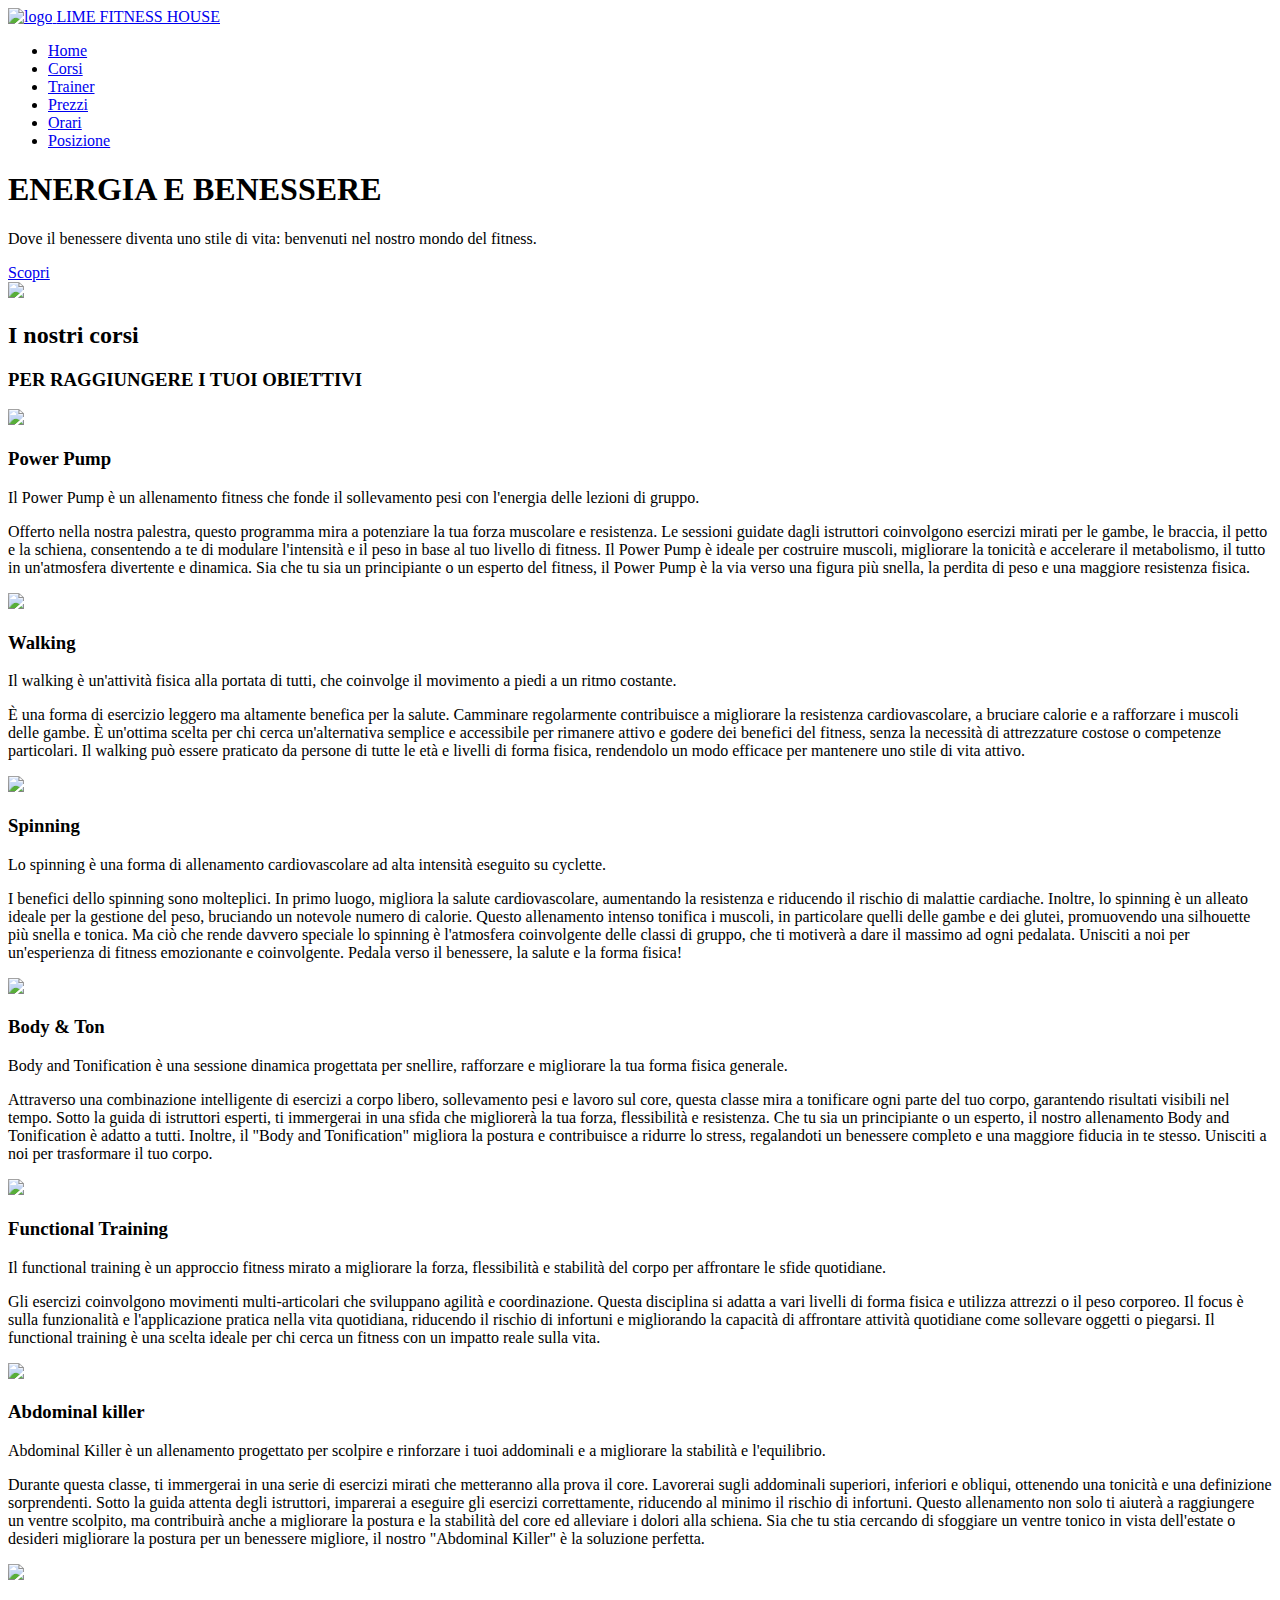
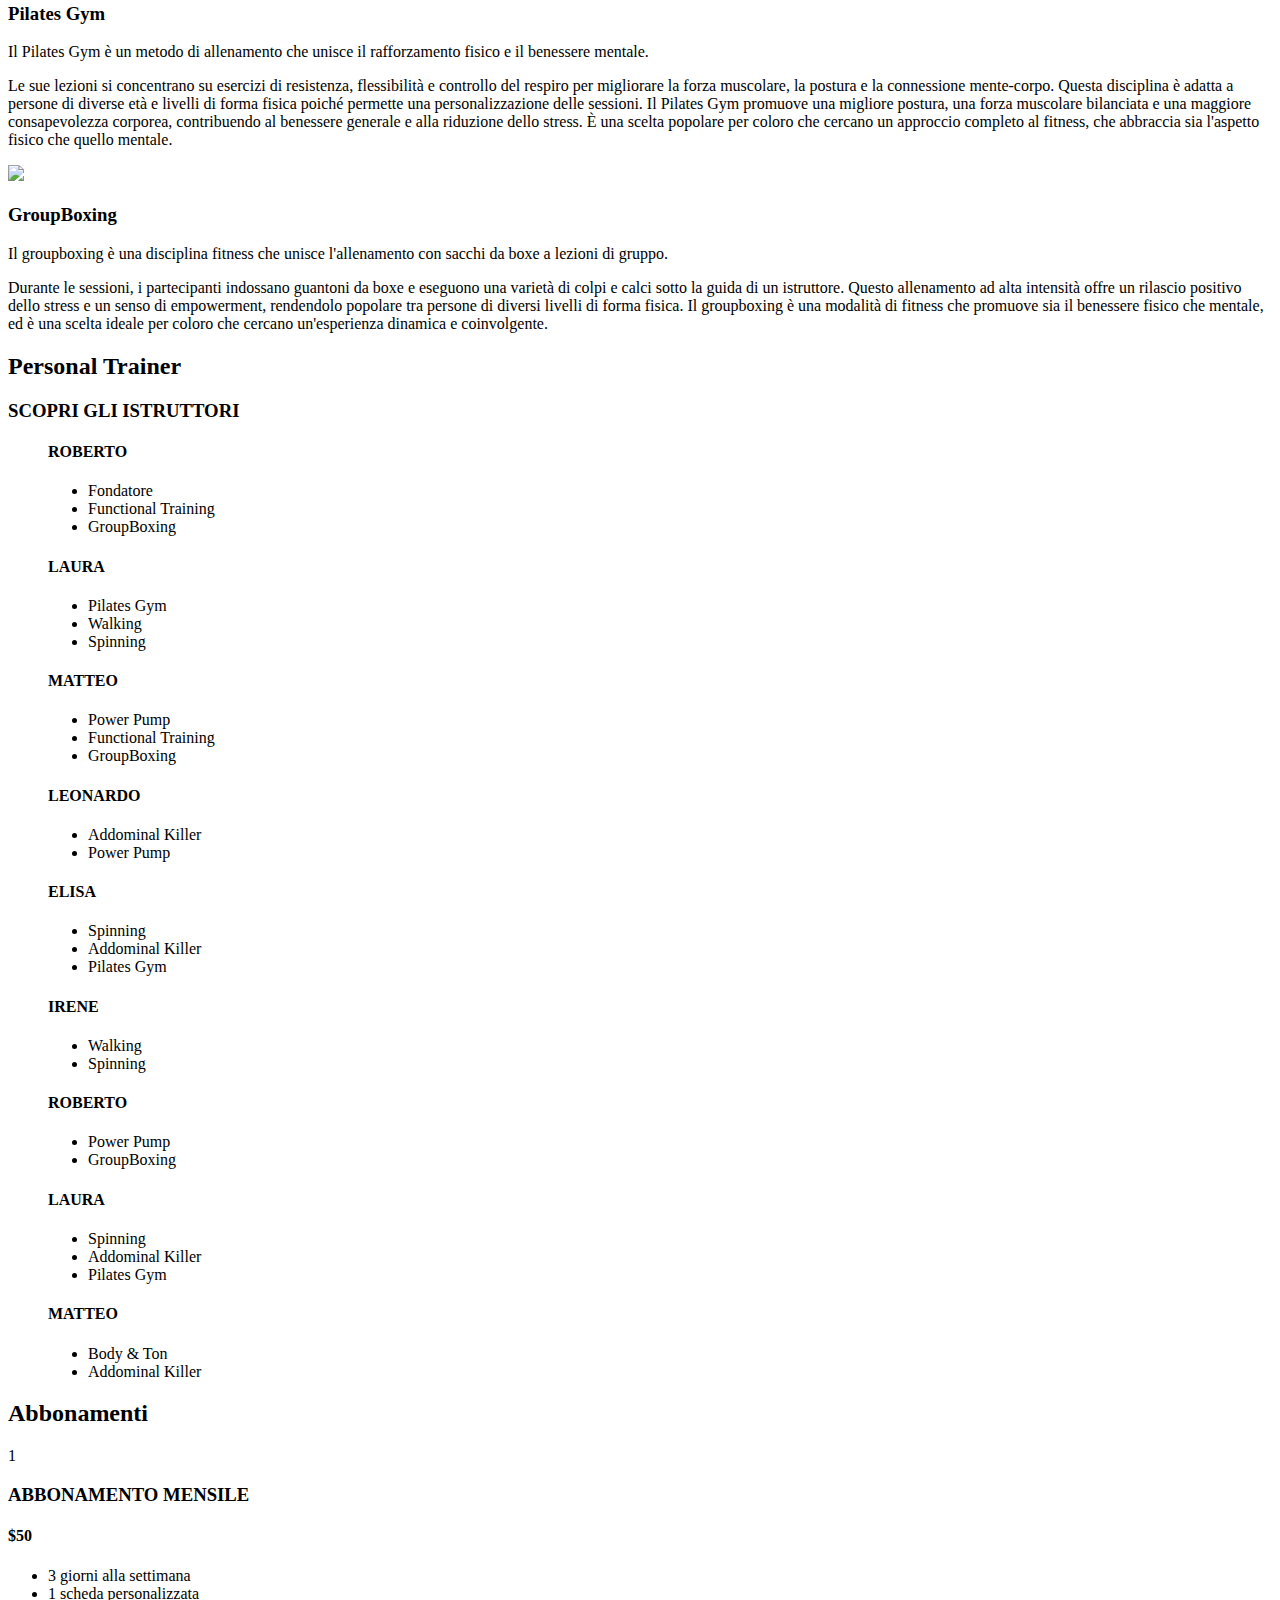
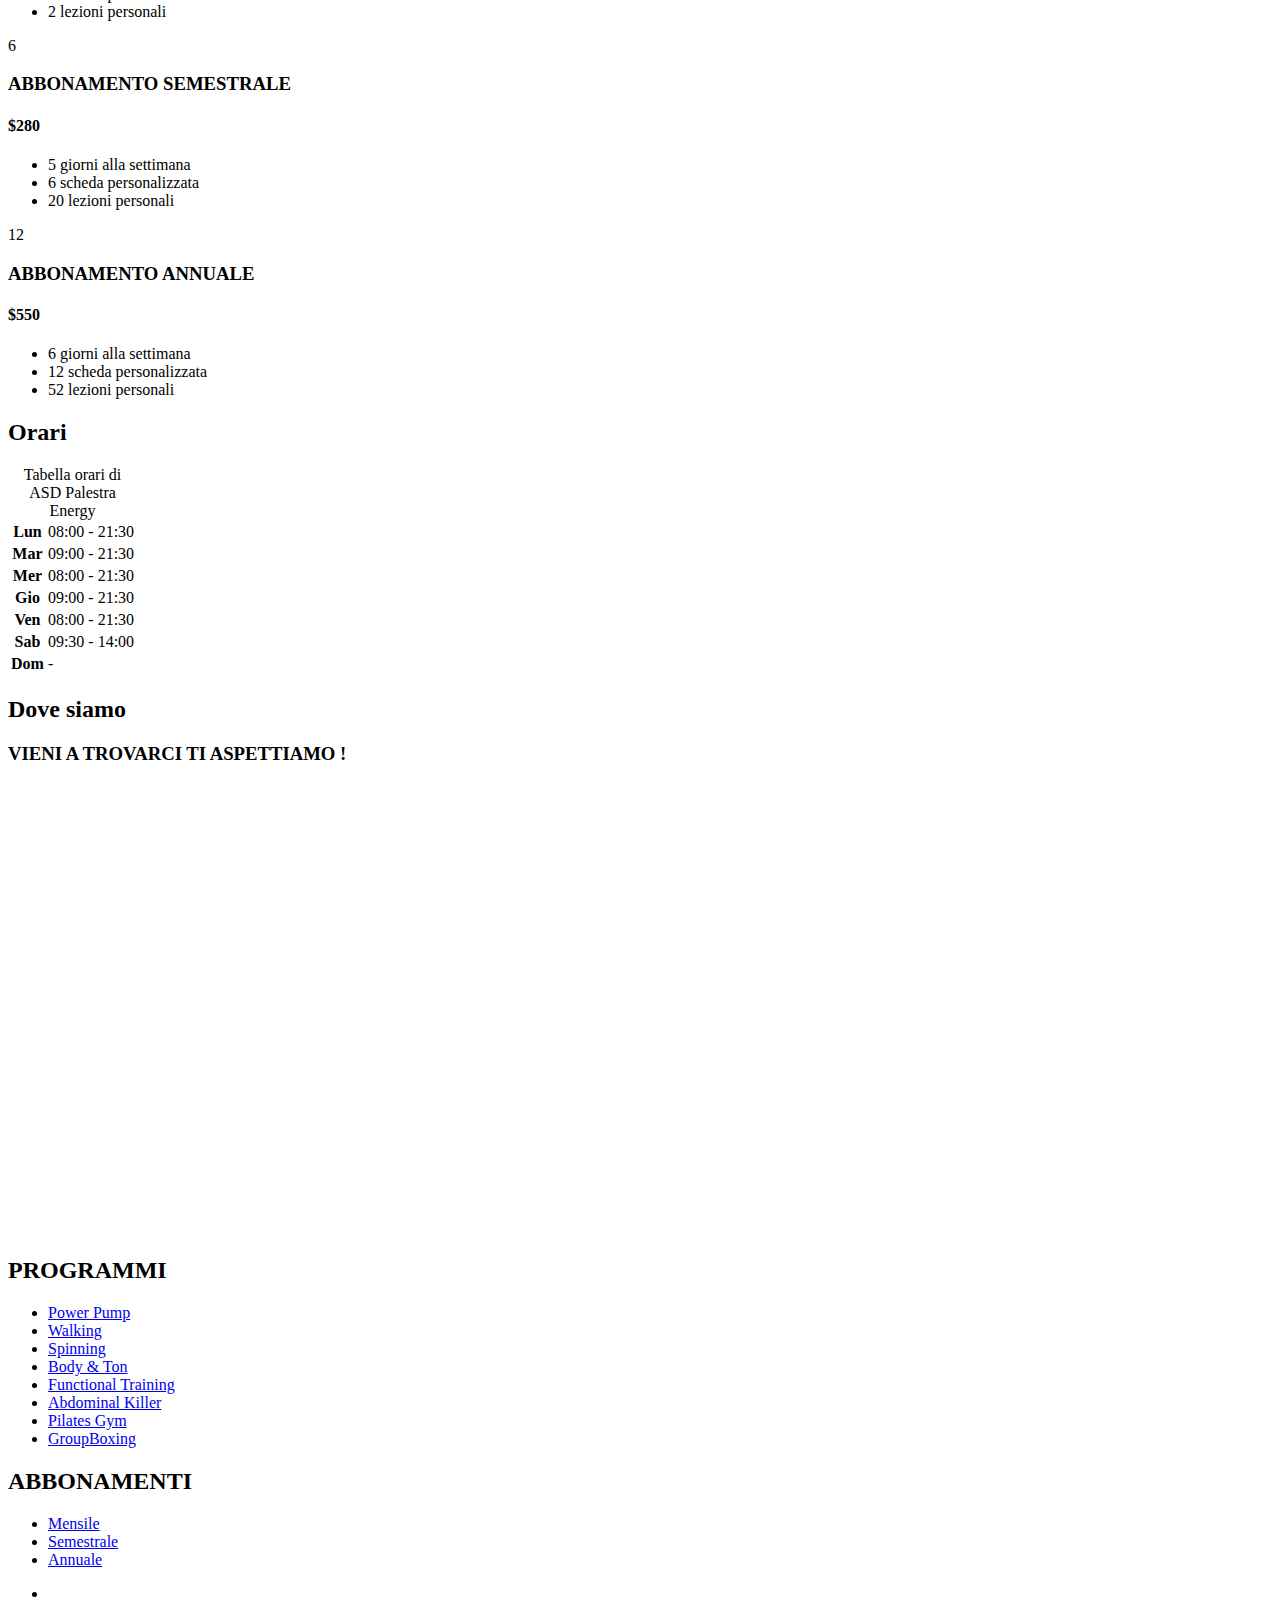
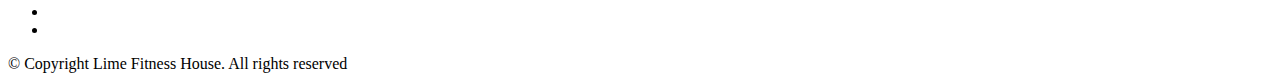
==== app/templates/index.html @ 92e7909a "Smartphone webpage finished" ====
<!DOCTYPE html>
<html lang="en">
<head>
  <meta charset="UTF-8">
  <meta name="keywords" content="Palestra Treviso, Lime Fitness House, Pesi, Cardio, Corsi">
  <meta name="description" content="Sito di Lime Fitness House, Palestre Ponte di Piave, Palestre Provincia Treviso, Allenamento, Corsi, Pesi, Cardio, Pilates, Groupboxing, Spinning, Pole Dance">
  <meta name="author" content="Iberu">
  <meta name="viewport" content="width=device-width, initial-scale=1.0">
  <link rel="shortcut icon" href="/static/img/icon.png">
  <link href="https://cdn.jsdelivr.net/npm/remixicon@3.5.0/fonts/remixicon.css" rel="stylesheet">
  <link rel="stylesheet" href="/static/css/style.css">
  <script defer src="/static/js/base.js"></script>
  <title>Lime Fitness House | Homepage</title>
</head>
<body>
  <header id="navigation">
    <nav class="container">
      <a href="#" class="nav__logo">
        <img src="/static/img/logo.png" alt="logo"> <span>LIME FITNESS HOUSE</span>
      </a>
      <div class="nav__menu">
        <ul class="nav__list">
          <li class="nav__item">
            <a href="#home">Home</a>
          </li>
          <li class="nav__item">
            <a href="#corsi">Corsi</a>
          </li>
          <li class="nav__item">
            <a href="#trainer">Trainer</a>
          </li>
          <li class="nav__item">
            <a href="#prezzi">Prezzi</a>
          </li>
          <li class="nav__item">
            <a href="#orari">Orari</a>
          </li>
          <li class="nav__item">
            <a href="#posizione">Posizione</a>
          </li>
        </ul>

        <div class="nav__close">
          <span class="ri-close-line"></span>
        </div>
      </div>
      
      <div class="nav__toggle">
        <span class="ri-menu-line"></span>
      </div>
    </nav>
  </header>

  <main>
    <section id="home" class="home container grid">
      <header class="section__header">
        <h1 class="home__title"><span class="secondary">ENERGIA E</span> <span>BENESSERE</span></h1>
      </header>

      <p class="home__description"><span>Dove il benessere diventa uno stile di vita:</span> <span>benvenuti nel nostro mondo del fitness.</span></p>
      <a href="#corsi" class="button button__flex">Scopri <span class="ri-arrow-right-line"></span></a>

      <div class="triangle"></div>
      <img src="/static/img/background.png" class="home__image">
    </section>

    <section id="corsi" class="program container">
      <header class="section__header">
        <h2 class="section__subtitle">I nostri corsi</h2>
        <h3 class="program__title"><span class="secondary">PER RAGGIUNGERE</span> <span>I TUOI OBIETTIVI</span></h3>
      </header>
      <div id="power-up" class="container grid">
        <div class="program__card">
          <div class="program__img">
            <img src="/static/img/program1.png">
          </div>
          <h3 class="program__title">Power Pump</h3>

          <p class="program__description">
            Il Power Pump è un allenamento fitness che fonde il sollevamento pesi con l'energia delle lezioni di gruppo.
          </p>
          <p class="program__description desktop">
            Offerto nella nostra palestra, questo programma mira a potenziare la tua forza muscolare e resistenza. Le sessioni guidate dagli istruttori coinvolgono esercizi mirati per le gambe, le braccia, il petto e la schiena, consentendo a te di modulare l'intensità e il peso in base al tuo livello di fitness. Il Power Pump è ideale per costruire muscoli, migliorare la tonicità e accelerare il metabolismo, il tutto in un'atmosfera divertente e dinamica. Sia che tu sia un principiante o un esperto del fitness, il Power Pump è la via verso una figura più snella, la perdita di peso e una maggiore resistenza fisica.
          </p>
        </div>

        <div id="walking" class="program__card">
          <div class="program__img">
            <img src="/static/img/program2.png">
          </div>
          <h3 class="program__title">Walking</h3>

          <p class="program__description">
            Il walking è un'attività fisica alla portata di tutti, che coinvolge il movimento a piedi a un ritmo costante.
          </p>
          <p class="program__description desktop">
            È una forma di esercizio leggero ma altamente benefica per la salute. Camminare regolarmente contribuisce a migliorare la resistenza cardiovascolare, a bruciare calorie e a rafforzare i muscoli delle gambe. È un'ottima scelta per chi cerca un'alternativa semplice e accessibile per rimanere attivo e godere dei benefici del fitness, senza la necessità di attrezzature costose o competenze particolari. Il walking può essere praticato da persone di tutte le età e livelli di forma fisica, rendendolo un modo efficace per mantenere uno stile di vita attivo.
          </p>
        </div>

        <div id="spinning" class="program__card">
          <div class="program__img">
            <img src="/static/img/program8.png">
          </div>
          <h3 class="program__title">Spinning</h3>

          <p class="program__description">
            Lo spinning è una forma di allenamento cardiovascolare ad alta intensità eseguito su cyclette.
          </p>
          <p class="program__description desktop">
            I benefici dello spinning sono molteplici. In primo luogo, migliora la salute cardiovascolare, aumentando la resistenza e riducendo il rischio di malattie cardiache. Inoltre, lo spinning è un alleato ideale per la gestione del peso, bruciando un notevole numero di calorie. Questo allenamento intenso tonifica i muscoli, in particolare quelli delle gambe e dei glutei, promuovendo una silhouette più snella e tonica. Ma ciò che rende davvero speciale lo spinning è l'atmosfera coinvolgente delle classi di gruppo, che ti motiverà a dare il massimo ad ogni pedalata. Unisciti a noi per un'esperienza di fitness emozionante e coinvolgente. Pedala verso il benessere, la salute e la forma fisica!
          </p>
        </div>

        <div id="body-ton" class="program__card">
          <div class="program__img">
            <img src="/static/img/program7.png">
          </div>
          <h3 class="program__title">Body & Ton</h3>

          <p class="program__description">
            Body and Tonification è una sessione dinamica progettata per snellire, rafforzare e migliorare la tua forma fisica generale.
          </p>
          <p class="program__description desktop">
            Attraverso una combinazione intelligente di esercizi a corpo libero, sollevamento pesi e lavoro sul core, questa classe mira a tonificare ogni parte del tuo corpo, garantendo risultati visibili nel tempo. Sotto la guida di istruttori esperti, ti immergerai in una sfida che migliorerà la tua forza, flessibilità e resistenza. Che tu sia un principiante o un esperto, il nostro allenamento Body and Tonification è adatto a tutti. Inoltre, il "Body and Tonification" migliora la postura e contribuisce a ridurre lo stress, regalandoti un benessere completo e una maggiore fiducia in te stesso. Unisciti a noi per trasformare il tuo corpo.
          </p>
        </div>

        <div id="functional-training" class="program__card">
          <div class="program__img">
            <img src="/static/img/program4.png">
          </div>
          <h3 class="program__title">Functional Training</h3>

          <p class="program__description">
            Il functional training è un approccio fitness mirato a migliorare la forza, flessibilità e stabilità del corpo per affrontare le sfide quotidiane.
          </p>
          <p class="program__description desktop">
            Gli esercizi coinvolgono movimenti multi-articolari che sviluppano agilità e coordinazione. Questa disciplina si adatta a vari livelli di forma fisica e utilizza attrezzi o il peso corporeo. Il focus è sulla funzionalità e l'applicazione pratica nella vita quotidiana, riducendo il rischio di infortuni e migliorando la capacità di affrontare attività quotidiane come sollevare oggetti o piegarsi. Il functional training è una scelta ideale per chi cerca un fitness con un impatto reale sulla vita.
          </p>
        </div>

        <div id="abdominal-killer" class="program__card">
          <div class="program__img">
            <img src="/static/img/program6.png">
          </div>
          <h3 class="program__title">Abdominal killer</h3>

          <p class="program__description">
            Abdominal Killer è un allenamento progettato per scolpire e rinforzare i tuoi addominali e a migliorare la stabilità e l'equilibrio.
          </p>
          <p class="program__description desktop">
            Durante questa classe, ti immergerai in una serie di esercizi mirati che metteranno alla prova il core. Lavorerai sugli addominali superiori, inferiori e obliqui, ottenendo una tonicità e una definizione sorprendenti. Sotto la guida attenta degli istruttori, imparerai a eseguire gli esercizi correttamente, riducendo al minimo il rischio di infortuni. Questo allenamento non solo ti aiuterà a raggiungere un ventre scolpito, ma contribuirà anche a migliorare la postura e la stabilità del core ed alleviare i dolori alla schiena. Sia che tu stia cercando di sfoggiare un ventre tonico in vista dell'estate o desideri migliorare la postura per un benessere migliore, il nostro "Abdominal Killer" è la soluzione perfetta.
          </p>
        </div>

        <div id="pilates-gym" class="program__card">
          <div class="program__img">
            <img src="/static/img/program3.png">
          </div>
          <h3 class="program__title">Pilates Gym</h3>

          <p class="program__description">
            Il Pilates Gym è un metodo di allenamento che unisce il rafforzamento fisico e il benessere mentale.
          </p>
          <p class="program__description desktop">
            Le sue lezioni si concentrano su esercizi di resistenza, flessibilità e controllo del respiro per migliorare la forza muscolare, la postura e la connessione mente-corpo. Questa disciplina è adatta a persone di diverse età e livelli di forma fisica poiché permette una personalizzazione delle sessioni. Il Pilates Gym promuove una migliore postura, una forza muscolare bilanciata e una maggiore consapevolezza corporea, contribuendo al benessere generale e alla riduzione dello stress. È una scelta popolare per coloro che cercano un approccio completo al fitness, che abbraccia sia l'aspetto fisico che quello mentale.
          </p>
        </div>

        <div id="groupboxing" class="program__card">
          <div class="program__img">
            <img src="/static/img/program5.png">
          </div>
          <h3 class="program__title">GroupBoxing</h3>

          <p class="program__description">
            Il groupboxing è una disciplina fitness che unisce l'allenamento con sacchi da boxe a lezioni di gruppo.
          </p>
          <p class="program__description desktop">
            Durante le sessioni, i partecipanti indossano guantoni da boxe e eseguono una varietà di colpi e calci sotto la guida di un istruttore. Questo allenamento ad alta intensità offre un rilascio positivo dello stress e un senso di empowerment, rendendolo popolare tra persone di diversi livelli di forma fisica. Il groupboxing è una modalità di fitness che promuove sia il benessere fisico che mentale, ed è una scelta ideale per coloro che cercano un'esperienza dinamica e coinvolgente.
          </p>
        </div>
      </div>
    </section>

    <section id="trainer" class="trainer container">
      <header class="section__header">
        <h2 class="section__subtitle">Personal Trainer</h2>
        <h3 class="maps__title"><span class="secondary">SCOPRI</span> <span>GLI ISTRUTTORI</span></h3>
      </header>

      <div class="trainer__card">
        <figure>
          <div id="roberto" class="trainer__img"></div>
          <figcaption>
            <h4>ROBERTO</h4>
            <ul class="trainer__description">
              <li>Fondatore</li>
              <li>Functional Training</li>
              <li>GroupBoxing</li>
            </ul>
          </figcaption>
        </figure>
      </div>

      <div class="trainer__card">
        <figure>
          <div id="laura" class="trainer__img"></div>
          <figcaption>
            <h4>LAURA</h4>
            <ul class="trainer__description">
              <li>Pilates Gym</li>
              <li>Walking</li>
              <li>Spinning</li>
            </ul>
          </figcaption>
        </figure>
      </div>

      <div class="trainer__card">
        <figure>
          <div id="matteo" class="trainer__img"></div>
          <figcaption>
            <h4>MATTEO</h4>
            <ul class="trainer__description">
              <li>Power Pump</li>
              <li>Functional Training</li>
              <li>GroupBoxing</li>
            </ul>
          </figcaption>
        </figure>
      </div>

      <div class="trainer__card">
        <figure>
          <div id="roberto" class="trainer__img"></div>
          <figcaption>
            <h4>LEONARDO</h4>
            <ul class="trainer__description">
              <li>Addominal Killer</li>
              <li>Power Pump</li>
            </ul>
          </figcaption>
        </figure>
      </div>

      <div class="trainer__card">
        <figure>
          <div id="elisa" class="trainer__img"></div>
          <figcaption>
            <h4>ELISA</h4>
            <ul class="trainer__description">
              <li>Spinning</li>
              <li>Addominal Killer</li>
              <li>Pilates Gym</li>
            </ul>
          </figcaption>
        </figure>
      </div>

      <div class="trainer__card">
        <figure>
          <div id="irene" class="trainer__img"></div>
          <figcaption>
            <h4>IRENE</h4>
            <ul class="trainer__description">
              <li>Walking</li>
              <li>Spinning</li>
            </ul>
          </figcaption>
        </figure>
      </div>

      <div class="trainer__card">
        <figure>
          <div id="roberto" class="trainer__img"></div>
          <figcaption>
            <h4>ROBERTO</h4>
            <ul class="trainer__description">
              <li>Power Pump</li>
              <li>GroupBoxing</li>
            </ul>
          </figcaption>
        </figure>
      </div>

      <div class="trainer__card">
        <figure>
          <div id="laura" class="trainer__img"></div>
          <figcaption>
            <h4>LAURA</h4>
            <ul class="trainer__description">
              <li>Spinning</li>
              <li>Addominal Killer</li>
              <li>Pilates Gym</li>
            </ul>
          </figcaption>
        </figure>
      </div>

      <div class="trainer__card">
        <figure>
          <div id="matteo" class="trainer__img"></div>
          <figcaption>
            <h4>MATTEO</h4>
            <ul class="trainer__description">
              <li>Body & Ton</li>
              <li>Addominal Killer</li>
            </ul>
          </figcaption>
        </figure>
      </div>
    </section>

    <section id="prezzi" class="pricing container grid">
      <header class="section__header">
        <h2 class="section__subtitle">Abbonamenti</h2>
      </header>

      <div id="mensile" class="pricing__card">
        <header class="pricing__header">
          <div class="pricing__img"><span>1</span></div>

          <h3 class="pricing__title">ABBONAMENTO MENSILE</h3>
          <h4 class="pricing__price">$50</h4>
        </header>

        <ul class="pricing__list">
          <li class="pricing__item">
            <span class="ri-checkbox-circle-line"></span> 3 giorni alla settimana
          </li>
          <li class="pricing__item">
            <span class="ri-checkbox-circle-line"></span> 1 scheda personalizzata
          </li>
          <li class="pricing__item">
            <span class="ri-checkbox-circle-line"></span> 2 lezioni personali
          </li>
        </ul>
      </div>

      <div id="semestrale" class="pricing__card">
        <header class="pricing__header">
          <div class="pricing__img"><span>6</span></div>

          <h3 class="pricing__title">ABBONAMENTO SEMESTRALE</h3>
          <h4 class="pricing__price">$280</h4>
        </header>

        <ul class="pricing__list">
          <li class="pricing__item">
            <span class="ri-checkbox-circle-line"></span> 5 giorni alla settimana
          </li>
          <li class="pricing__item">
            <span class="ri-checkbox-circle-line"></span> 6 scheda personalizzata
          </li>
          <li class="pricing__item">
            <span class="ri-checkbox-circle-line"></span> 20 lezioni personali
          </li>
        </ul>
      </div>

      <div id="annuale" class="pricing__card">
        <header class="pricing__header">
          <div class="pricing__img"><span>12</span></div>

          <h3 class="pricing__title">ABBONAMENTO ANNUALE</h3>
          <h4 class="pricing__price">$550</h4>
        </header>

        <ul class="pricing__list">
          <li class="pricing__item">
            <span class="ri-checkbox-circle-line"></span> 6 giorni alla settimana
          </li>
          <li class="pricing__item">
            <span class="ri-checkbox-circle-line"></span> 12 scheda personalizzata
          </li>
          <li class="pricing__item">
            <span class="ri-checkbox-circle-line"></span> 52 lezioni personali
          </li>
        </ul>
      </div>
    </section>

    <section id="orari" class="schedule container">
      <header class="section__header">
        <h2 class="section__subtitle">Orari</h2>
      </header>

      <table id="schedule">
        <caption class="visually-hidden">Tabella orari di ASD Palestra Energy</caption>
        <tr>
          <th>Lun</th>
          <td>08:00 - 21:30</td>
        </tr>
        <tr>
          <th>Mar</th>
          <td>09:00 - 21:30</td>
        </tr>
        <tr>
          <th>Mer</th>
          <td>08:00 - 21:30</td>
        </tr>
        <tr>
          <th>Gio</th>
          <td>09:00 - 21:30</td>
        </tr>
        <tr>
          <th>Ven</th>
          <td>08:00 - 21:30</td>
        </tr>
        <tr>
          <th>Sab</th>
          <td>09:30 - 14:00</td>
        </tr>
        <tr>
          <th>Dom</th>
          <td>-</td>
        </tr>
      </table>
    </section>

    <section id="posizione" class="maps container">
      <header class="section__header">
        <h2 class="section__subtitle">Dove siamo</h2>
        <h3 class="maps__title"><span class="secondary">VIENI A TROVARCI</span> <span>TI ASPETTIAMO !</span></h3>
      </header>
      <div class="itriangle"></div>
      <iframe src="https://www.google.com/maps/embed?pb=!1m14!1m8!1m3!1d11140.072384803772!2d12.4732599!3d45.7307319!3m2!1i1024!2i768!4f13.1!3m3!1m2!1s0x477944ccb2698865%3A0xd23ec782c859ec49!2sLime%20Fitness%20House!5e0!3m2!1sit!2sit!4v1697622162966!5m2!1sit!2sit" width="600" height="450" style="border:0;" allowfullscreen="" loading="lazy" referrerpolicy="no-referrer-when-downgrade"></iframe>
    </section>
  </main>

  <footer class="section">
    <div class="container grid">
      <a href="#" class="footer__logo">
      </a>
      <div class="footer__content">
        <div>
          <h2 class="footer__title">PROGRAMMI</h2>
          <ul class="footer__links">
            <li class="footer__link">
              <a href="#power-up">Power Pump</a>
            </li>
            <li class="footer__link">
              <a href="#walking">Walking</a>
            </li>
            <li class="footer__link">
              <a href="#spinning">Spinning</a>
            </li>
            <li class="footer__link">
              <a href="#body-ton">Body & Ton</a>
            </li>
            <li class="footer__link">
              <a href="#functional-training">Functional Training</a>
            </li>
            <li class="footer__link">
              <a href="#abdominal-killer">Abdominal Killer</a>
            </li>
            <li class="footer__link">
              <a href="#pilates-gym">Pilates Gym</a>
            </li>
            <li class="footer__link">
              <a href="#groupboxing">GroupBoxing</a>
            </li>
          </ul>
        </div>

        <div>
          <h2 class="footer__title">ABBONAMENTI</h2>
          <ul class="footer__links">
            <li class="footer__link">
              <a href="#mensile">Mensile</a>
            </li>
            <li class="footer__link">
              <a href="#semestrale">Semestrale</a>
            </li>
            <li class="footer__link">
              <a href="#annuale">Annuale</a>
            </li>
          </ul>
        </div>
      </div>

      <div class="container">
        <ul class="footer__social">
          <li><a href="https://www.instagram.com/lime_fitness_house/" class="footer__social-link"><span class="ri-instagram-line"></span></a></li>
          <li><a href="/_link/?link=https%3A%2F%2Fwww.facebook.com%2Fpalestra.lime.fitness.house&target=P9mMKY6oK1vNYMmFecT401EUzu2LFwWRbtBKM%2BAETnBJU6K2atWZdT2WUoH9AQPyBjoJMs%2F0SCChUOvkuJnsPQH47P0OmppeGiBi2dMd%2FoT5USojF1qdoMI%2B4bKMKNPNzhmclzIsDztbOcsUiObOwGyiGp0%3D&iv=XaqPpGzcbNorNXVO" class="footer__social-link"><span class="ri-facebook-line"></span></a></li>
          <li><a href="whatsapp://send?phone=393500020002&text=CIAO! Vorrei richiedere la prova gratuita. Sarei disponibile il giorno X all'ora Y" class="footer__social-link"><span class="ri-whatsapp-line"></span></a></li>
        </ul>
      </div>

      <span class="footer__copy" lang="en-US">
        © Copyright Lime Fitness House. All rights reserved
      </span>
    </div>
  </footer>
</body>
</html>
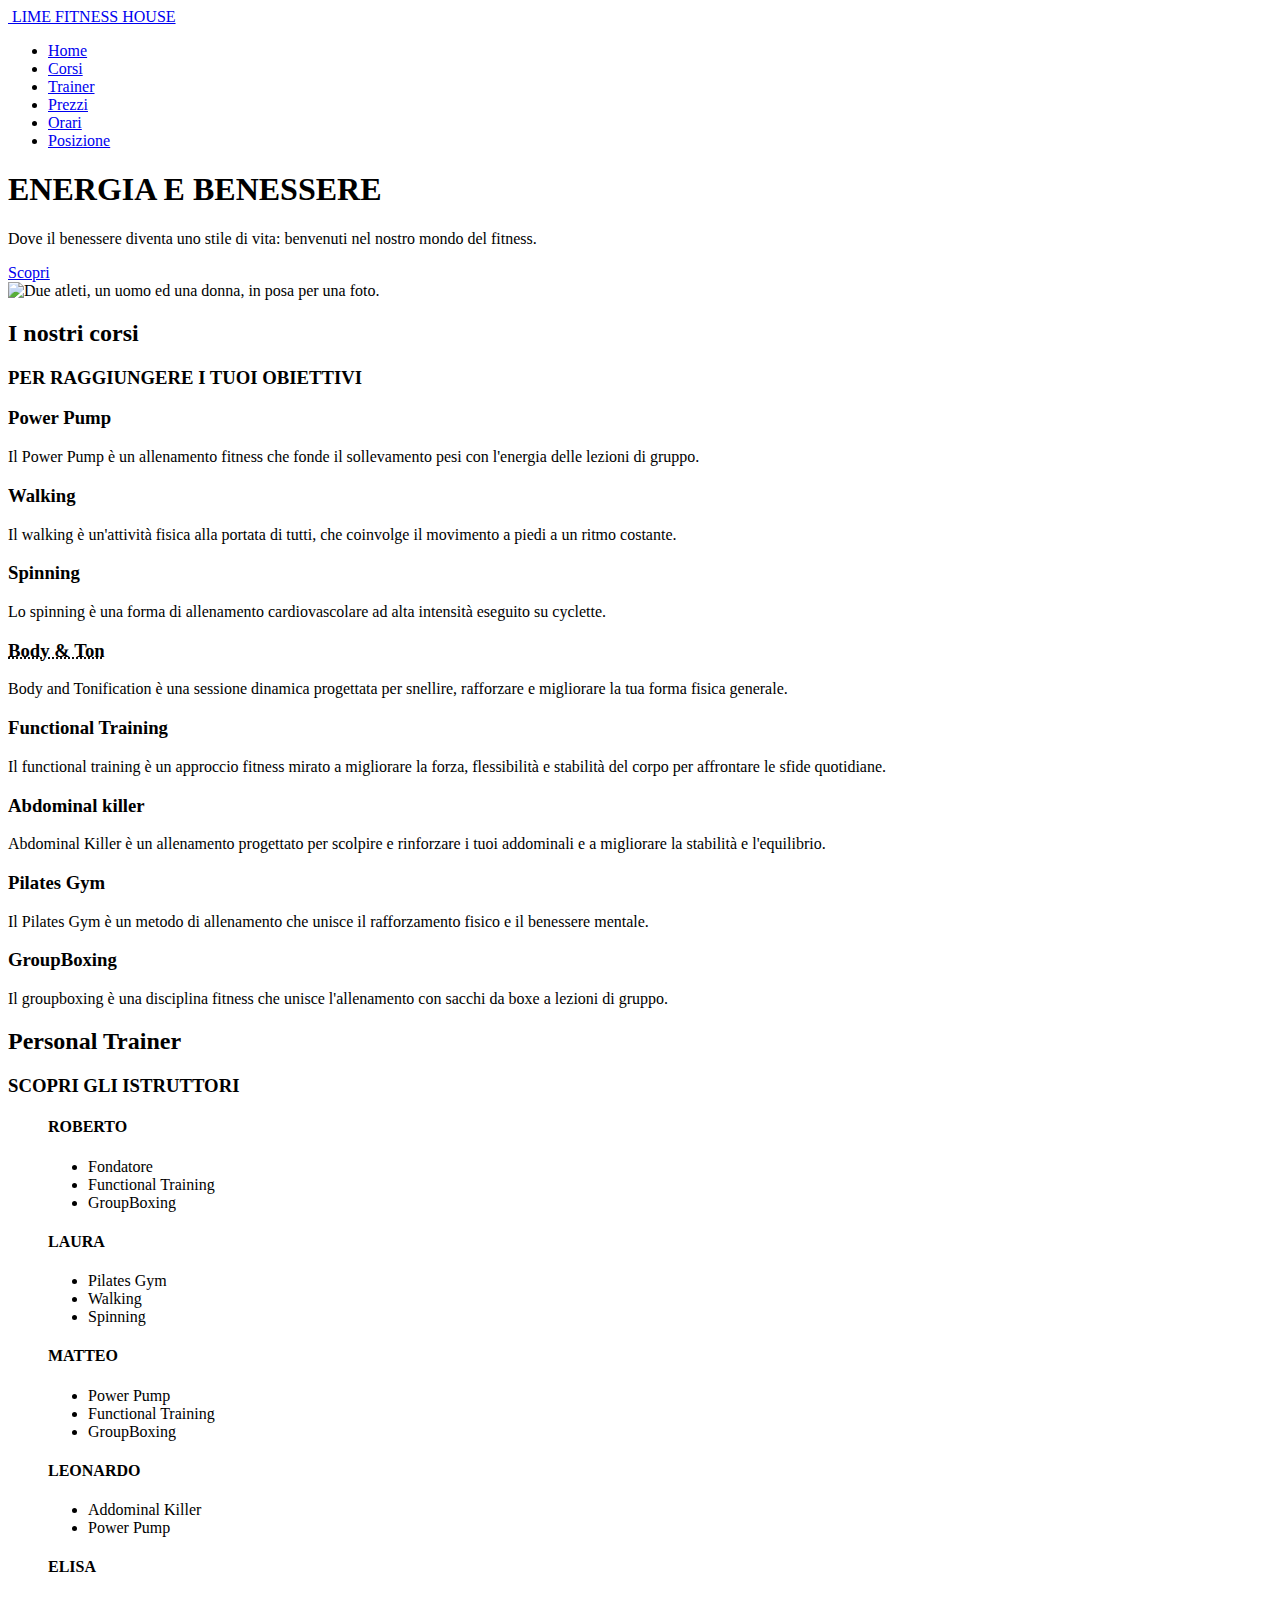
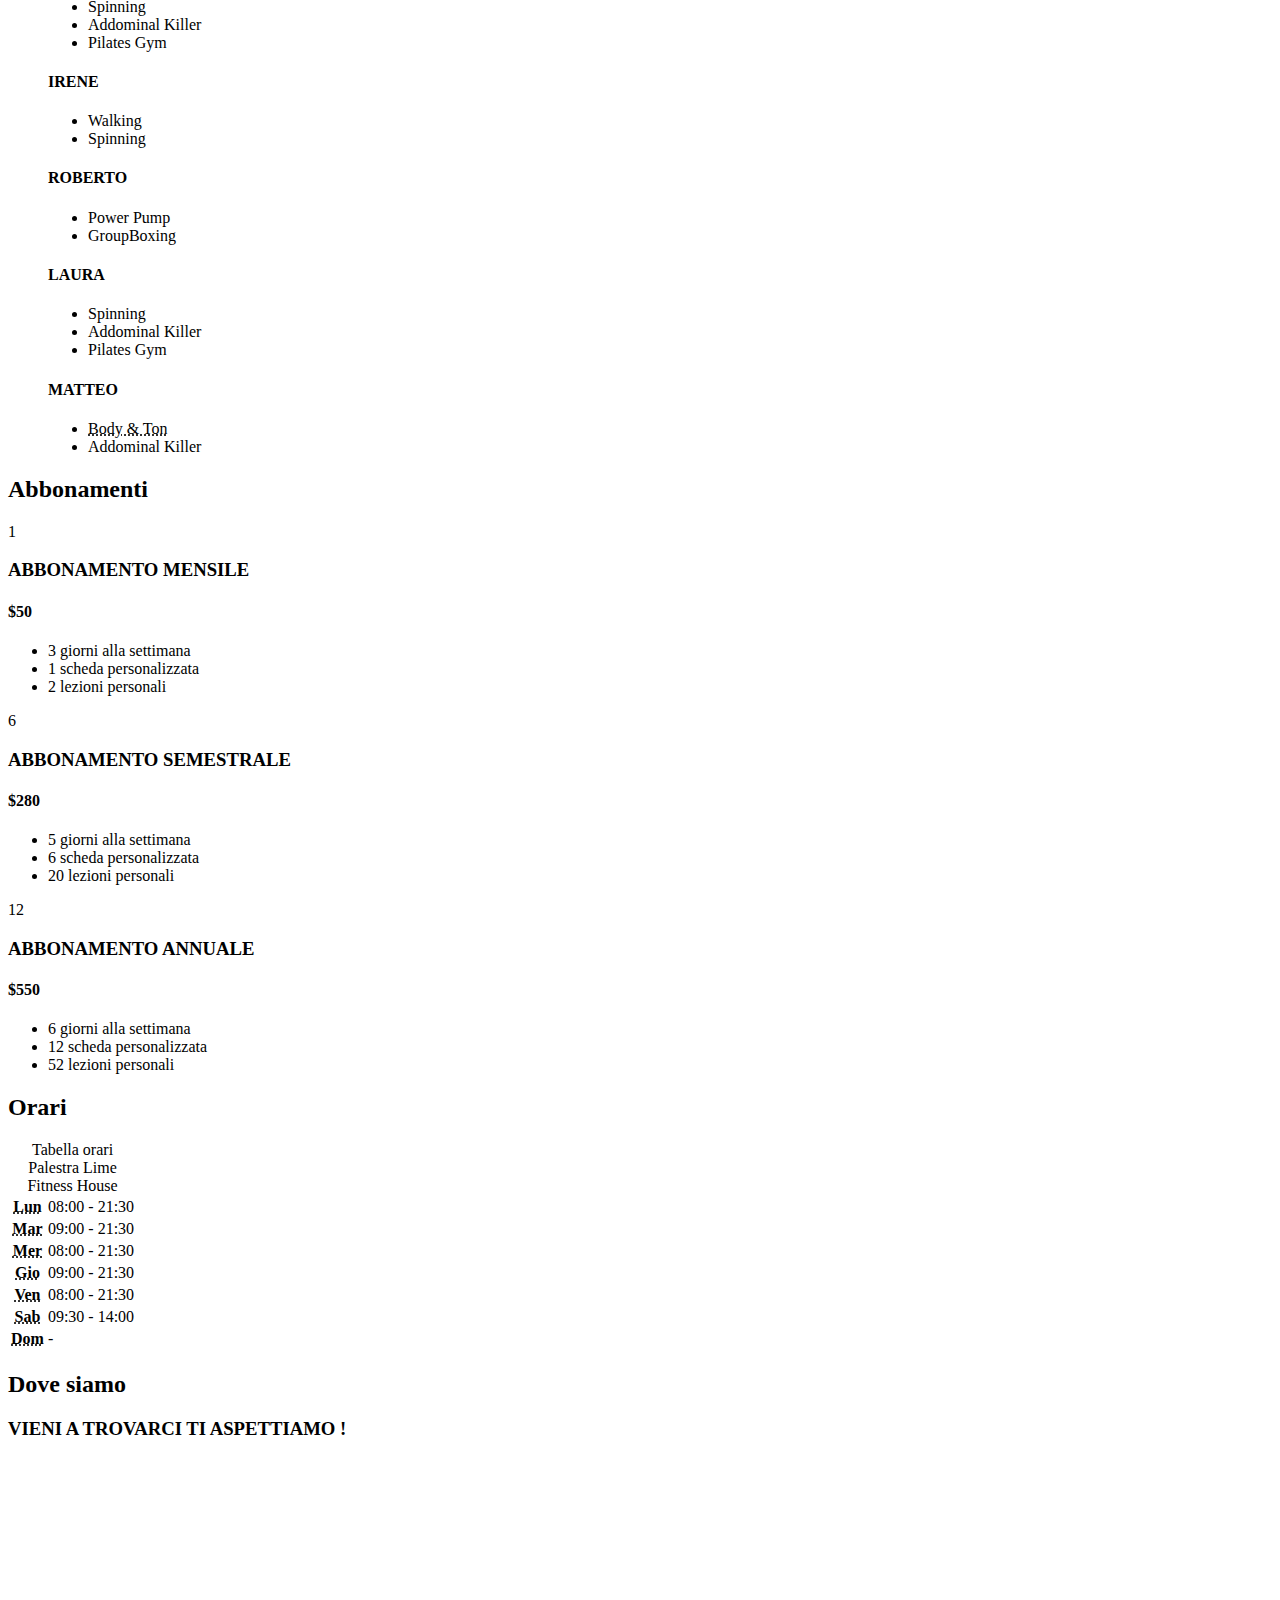
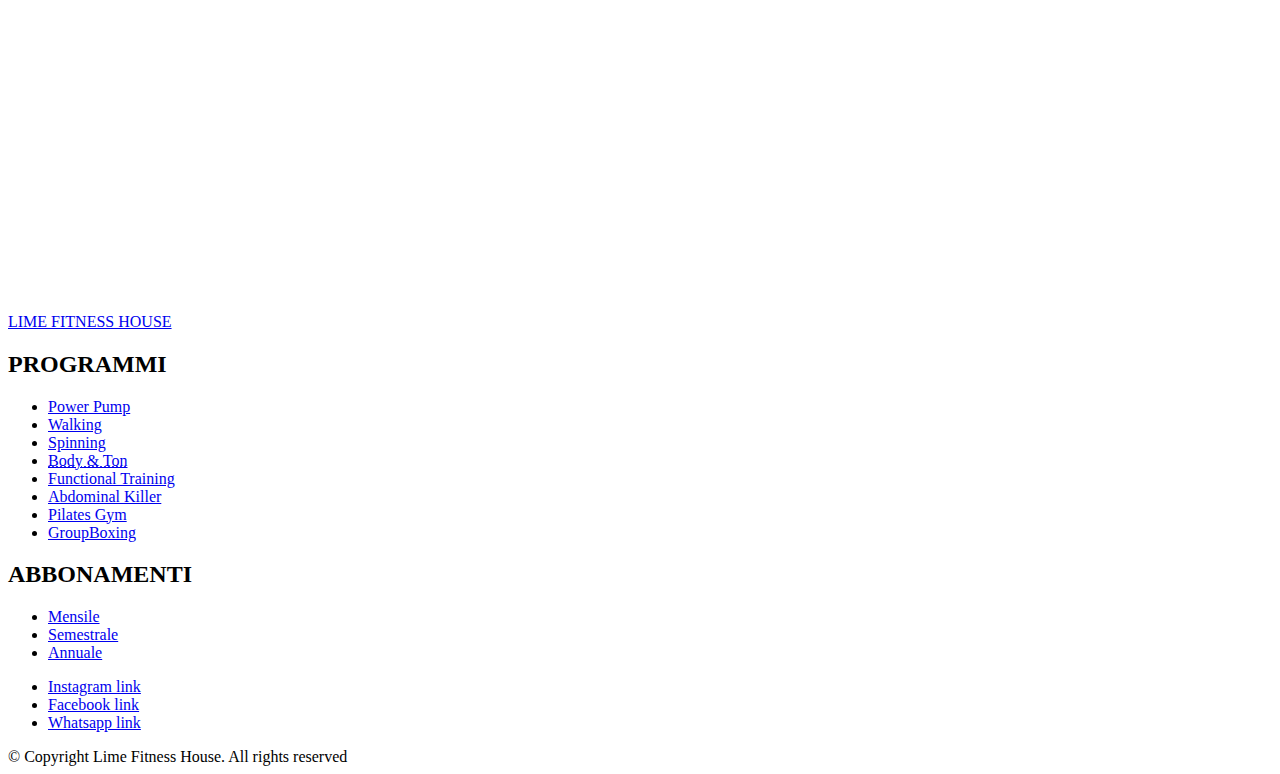
==== commit 88f91ffc: "Accessibility improvements" ====
--- a/app/templates/index.html
+++ b/app/templates/index.html
@@ -1,9 +1,9 @@
 <!DOCTYPE html>
-<html lang="en">
+<html lang="it">
 <head>
   <meta charset="UTF-8">
-  <meta name="keywords" content="Palestra Treviso, Lime Fitness House, Pesi, Cardio, Corsi">
-  <meta name="description" content="Sito di Lime Fitness House, Palestre Ponte di Piave, Palestre Provincia Treviso, Allenamento, Corsi, Pesi, Cardio, Pilates, Groupboxing, Spinning, Pole Dance">
+  <meta name="keywords" content="Palestra Treviso, Lime Fitness House, Benessere, Fitness, Gym">
+  <meta name="description" content="Sito Lime Fitness House, Palestre Ponte di Piave, Palestre Provincia Treviso, Benessere, Allenamento, Corsi, Pilates Gym, Groupboxing, Spinning, Walking">
   <meta name="author" content="Iberu">
   <meta name="viewport" content="width=device-width, initial-scale=1.0">
   <link rel="shortcut icon" href="/static/img/icon.png">
@@ -16,7 +16,7 @@
   <header id="navigation">
     <nav class="container">
       <a href="#" class="nav__logo">
-        <img src="/static/img/logo.png" alt="logo"> <span>LIME FITNESS HOUSE</span>
+        <img src="/static/img/logo.png" alt=""> <span lang="en-US">LIME FITNESS HOUSE</span>
       </a>
       <div class="nav__menu">
         <ul class="nav__list">
@@ -27,7 +27,7 @@
             <a href="#corsi">Corsi</a>
           </li>
           <li class="nav__item">
-            <a href="#trainer">Trainer</a>
+            <a href="#trainer"><span lang="en-US">Trainer</span></a>
           </li>
           <li class="nav__item">
             <a href="#prezzi">Prezzi</a>
@@ -53,132 +53,96 @@
 
   <main>
     <section id="home" class="home container grid">
-      <header class="section__header">
-        <h1 class="home__title"><span class="secondary">ENERGIA E</span> <span>BENESSERE</span></h1>
-      </header>
-
-      <p class="home__description"><span>Dove il benessere diventa uno stile di vita:</span> <span>benvenuti nel nostro mondo del fitness.</span></p>
-      <a href="#corsi" class="button button__flex">Scopri <span class="ri-arrow-right-line"></span></a>
-
-      <div class="triangle"></div>
-      <img src="/static/img/background.png" class="home__image">
-    </section>
-
-    <section id="corsi" class="program container">
+      <div>
+        <header class="section__header">
+          <h1 class="home__title"><span class="secondary">ENERGIA E</span> <span>BENESSERE</span></h1>
+        </header>
+  
+        <p class="home__description"><span>Dove il benessere diventa uno stile di vita:</span> <span>benvenuti nel nostro mondo del fitness.</span></p>
+        <a href="#corsi" class="button button__flex">Scopri <span class="ri-arrow-right-line"></span></a>
+      </div>
+
+      <div>
+        <div class="triangle"></div>
+        <img src="/static/img/background.png" class="home__image" alt="Due atleti, un uomo ed una donna, in posa per una foto.">
+      </div>
+    </section>
+
+    <section id="corsi" class="program container grid">
       <header class="section__header">
         <h2 class="section__subtitle">I nostri corsi</h2>
         <h3 class="program__title"><span class="secondary">PER RAGGIUNGERE</span> <span>I TUOI OBIETTIVI</span></h3>
       </header>
       <div id="power-up" class="container grid">
-        <div class="program__card">
-          <div class="program__img">
-            <img src="/static/img/program1.png">
-          </div>
-          <h3 class="program__title">Power Pump</h3>
-
-          <p class="program__description">
-            Il Power Pump è un allenamento fitness che fonde il sollevamento pesi con l'energia delle lezioni di gruppo.
-          </p>
-          <p class="program__description desktop">
-            Offerto nella nostra palestra, questo programma mira a potenziare la tua forza muscolare e resistenza. Le sessioni guidate dagli istruttori coinvolgono esercizi mirati per le gambe, le braccia, il petto e la schiena, consentendo a te di modulare l'intensità e il peso in base al tuo livello di fitness. Il Power Pump è ideale per costruire muscoli, migliorare la tonicità e accelerare il metabolismo, il tutto in un'atmosfera divertente e dinamica. Sia che tu sia un principiante o un esperto del fitness, il Power Pump è la via verso una figura più snella, la perdita di peso e una maggiore resistenza fisica.
+        <div id="power-pump" class="program__card">
+          <div class="program__img"></div>
+          <h3 class="program__title"><span lang="en-US">Power Pump</span></h3>
+
+          <p class="program__description">
+            Il <span lang="en-US">Power Pump</span> è un allenamento fitness che fonde il sollevamento pesi con l'energia delle lezioni di gruppo.
           </p>
         </div>
 
         <div id="walking" class="program__card">
-          <div class="program__img">
-            <img src="/static/img/program2.png">
-          </div>
-          <h3 class="program__title">Walking</h3>
-
-          <p class="program__description">
-            Il walking è un'attività fisica alla portata di tutti, che coinvolge il movimento a piedi a un ritmo costante.
-          </p>
-          <p class="program__description desktop">
-            È una forma di esercizio leggero ma altamente benefica per la salute. Camminare regolarmente contribuisce a migliorare la resistenza cardiovascolare, a bruciare calorie e a rafforzare i muscoli delle gambe. È un'ottima scelta per chi cerca un'alternativa semplice e accessibile per rimanere attivo e godere dei benefici del fitness, senza la necessità di attrezzature costose o competenze particolari. Il walking può essere praticato da persone di tutte le età e livelli di forma fisica, rendendolo un modo efficace per mantenere uno stile di vita attivo.
+          <div class="program__img"></div>
+          <h3 class="program__title"><span lang="en-US">Walking</span></h3>
+
+          <p class="program__description">
+            Il <span lang="en-US">walking</span> è un'attività fisica alla portata di tutti, che coinvolge il movimento a piedi a un ritmo costante.
           </p>
         </div>
 
         <div id="spinning" class="program__card">
-          <div class="program__img">
-            <img src="/static/img/program8.png">
-          </div>
-          <h3 class="program__title">Spinning</h3>
-
-          <p class="program__description">
-            Lo spinning è una forma di allenamento cardiovascolare ad alta intensità eseguito su cyclette.
-          </p>
-          <p class="program__description desktop">
-            I benefici dello spinning sono molteplici. In primo luogo, migliora la salute cardiovascolare, aumentando la resistenza e riducendo il rischio di malattie cardiache. Inoltre, lo spinning è un alleato ideale per la gestione del peso, bruciando un notevole numero di calorie. Questo allenamento intenso tonifica i muscoli, in particolare quelli delle gambe e dei glutei, promuovendo una silhouette più snella e tonica. Ma ciò che rende davvero speciale lo spinning è l'atmosfera coinvolgente delle classi di gruppo, che ti motiverà a dare il massimo ad ogni pedalata. Unisciti a noi per un'esperienza di fitness emozionante e coinvolgente. Pedala verso il benessere, la salute e la forma fisica!
+          <div class="program__img"></div>
+          <h3 class="program__title"><span lang="en-US">Spinning</span></h3>
+
+          <p class="program__description">
+            Lo <span lang="en-US">spinning</span> è una forma di allenamento cardiovascolare ad alta intensità eseguito su cyclette.
           </p>
         </div>
 
         <div id="body-ton" class="program__card">
-          <div class="program__img">
-            <img src="/static/img/program7.png">
-          </div>
-          <h3 class="program__title">Body & Ton</h3>
-
-          <p class="program__description">
-            Body and Tonification è una sessione dinamica progettata per snellire, rafforzare e migliorare la tua forma fisica generale.
-          </p>
-          <p class="program__description desktop">
-            Attraverso una combinazione intelligente di esercizi a corpo libero, sollevamento pesi e lavoro sul core, questa classe mira a tonificare ogni parte del tuo corpo, garantendo risultati visibili nel tempo. Sotto la guida di istruttori esperti, ti immergerai in una sfida che migliorerà la tua forza, flessibilità e resistenza. Che tu sia un principiante o un esperto, il nostro allenamento Body and Tonification è adatto a tutti. Inoltre, il "Body and Tonification" migliora la postura e contribuisce a ridurre lo stress, regalandoti un benessere completo e una maggiore fiducia in te stesso. Unisciti a noi per trasformare il tuo corpo.
+          <div class="program__img"></div>
+          <h3 class="program__title"><span lang="en-US"><abbr title="Body and Tonification">Body & Ton</abbr></span></h3>
+
+          <p class="program__description">
+            <span lang="en-US">Body and Tonification</span> è una sessione dinamica progettata per snellire, rafforzare e migliorare la tua forma fisica generale.
           </p>
         </div>
 
         <div id="functional-training" class="program__card">
-          <div class="program__img">
-            <img src="/static/img/program4.png">
-          </div>
-          <h3 class="program__title">Functional Training</h3>
-
-          <p class="program__description">
-            Il functional training è un approccio fitness mirato a migliorare la forza, flessibilità e stabilità del corpo per affrontare le sfide quotidiane.
-          </p>
-          <p class="program__description desktop">
-            Gli esercizi coinvolgono movimenti multi-articolari che sviluppano agilità e coordinazione. Questa disciplina si adatta a vari livelli di forma fisica e utilizza attrezzi o il peso corporeo. Il focus è sulla funzionalità e l'applicazione pratica nella vita quotidiana, riducendo il rischio di infortuni e migliorando la capacità di affrontare attività quotidiane come sollevare oggetti o piegarsi. Il functional training è una scelta ideale per chi cerca un fitness con un impatto reale sulla vita.
+          <div class="program__img"></div>
+          <h3 class="program__title"><span lang="en-US">Functional Training</span></h3>
+
+          <p class="program__description">
+            Il <span lang="en-US">functional training</span> è un approccio fitness mirato a migliorare la forza, flessibilità e stabilità del corpo per affrontare le sfide quotidiane.
           </p>
         </div>
 
         <div id="abdominal-killer" class="program__card">
-          <div class="program__img">
-            <img src="/static/img/program6.png">
-          </div>
-          <h3 class="program__title">Abdominal killer</h3>
-
-          <p class="program__description">
-            Abdominal Killer è un allenamento progettato per scolpire e rinforzare i tuoi addominali e a migliorare la stabilità e l'equilibrio.
-          </p>
-          <p class="program__description desktop">
-            Durante questa classe, ti immergerai in una serie di esercizi mirati che metteranno alla prova il core. Lavorerai sugli addominali superiori, inferiori e obliqui, ottenendo una tonicità e una definizione sorprendenti. Sotto la guida attenta degli istruttori, imparerai a eseguire gli esercizi correttamente, riducendo al minimo il rischio di infortuni. Questo allenamento non solo ti aiuterà a raggiungere un ventre scolpito, ma contribuirà anche a migliorare la postura e la stabilità del core ed alleviare i dolori alla schiena. Sia che tu stia cercando di sfoggiare un ventre tonico in vista dell'estate o desideri migliorare la postura per un benessere migliore, il nostro "Abdominal Killer" è la soluzione perfetta.
+          <div class="program__img"></div>
+          <h3 class="program__title"><span lang="en-US">Abdominal killer</span></h3>
+
+          <p class="program__description">
+            <span lang="en-US">Abdominal Killer</span> è un allenamento progettato per scolpire e rinforzare i tuoi addominali e a migliorare la stabilità e l'equilibrio.
           </p>
         </div>
 
         <div id="pilates-gym" class="program__card">
-          <div class="program__img">
-            <img src="/static/img/program3.png">
-          </div>
-          <h3 class="program__title">Pilates Gym</h3>
-
-          <p class="program__description">
-            Il Pilates Gym è un metodo di allenamento che unisce il rafforzamento fisico e il benessere mentale.
-          </p>
-          <p class="program__description desktop">
-            Le sue lezioni si concentrano su esercizi di resistenza, flessibilità e controllo del respiro per migliorare la forza muscolare, la postura e la connessione mente-corpo. Questa disciplina è adatta a persone di diverse età e livelli di forma fisica poiché permette una personalizzazione delle sessioni. Il Pilates Gym promuove una migliore postura, una forza muscolare bilanciata e una maggiore consapevolezza corporea, contribuendo al benessere generale e alla riduzione dello stress. È una scelta popolare per coloro che cercano un approccio completo al fitness, che abbraccia sia l'aspetto fisico che quello mentale.
+          <div class="program__img"></div>
+          <h3 class="program__title"><span lang="en-US">Pilates Gym</span></h3>
+
+          <p class="program__description">
+            Il <span lang="en-US">Pilates Gym</span> è un metodo di allenamento che unisce il rafforzamento fisico e il benessere mentale.
           </p>
         </div>
 
         <div id="groupboxing" class="program__card">
-          <div class="program__img">
-            <img src="/static/img/program5.png">
-          </div>
-          <h3 class="program__title">GroupBoxing</h3>
-
-          <p class="program__description">
-            Il groupboxing è una disciplina fitness che unisce l'allenamento con sacchi da boxe a lezioni di gruppo.
-          </p>
-          <p class="program__description desktop">
-            Durante le sessioni, i partecipanti indossano guantoni da boxe e eseguono una varietà di colpi e calci sotto la guida di un istruttore. Questo allenamento ad alta intensità offre un rilascio positivo dello stress e un senso di empowerment, rendendolo popolare tra persone di diversi livelli di forma fisica. Il groupboxing è una modalità di fitness che promuove sia il benessere fisico che mentale, ed è una scelta ideale per coloro che cercano un'esperienza dinamica e coinvolgente.
+          <div class="program__img"></div>
+          <h3 class="program__title"><span lang="en-US">GroupBoxing</span></h3>
+
+          <p class="program__description">
+            Il <span lang="en-US">groupboxing</span> è una disciplina fitness che unisce l'allenamento con sacchi da boxe a lezioni di gruppo.
           </p>
         </div>
       </div>
@@ -196,9 +160,9 @@
           <figcaption>
             <h4>ROBERTO</h4>
             <ul class="trainer__description">
-              <li>Fondatore</li>
-              <li>Functional Training</li>
-              <li>GroupBoxing</li>
+              <li lang="en-US">Fondatore</li>
+              <li lang="en-US">Functional Training</li>
+              <li lang="en-US">GroupBoxing</li>
             </ul>
           </figcaption>
         </figure>
@@ -210,9 +174,9 @@
           <figcaption>
             <h4>LAURA</h4>
             <ul class="trainer__description">
-              <li>Pilates Gym</li>
-              <li>Walking</li>
-              <li>Spinning</li>
+              <li lang="en-US">Pilates Gym</li>
+              <li lang="en-US">Walking</li>
+              <li lang="en-US">Spinning</li>
             </ul>
           </figcaption>
         </figure>
@@ -224,9 +188,9 @@
           <figcaption>
             <h4>MATTEO</h4>
             <ul class="trainer__description">
-              <li>Power Pump</li>
-              <li>Functional Training</li>
-              <li>GroupBoxing</li>
+              <li lang="en-US">Power Pump</li>
+              <li lang="en-US">Functional Training</li>
+              <li lang="en-US">GroupBoxing</li>
             </ul>
           </figcaption>
         </figure>
@@ -238,8 +202,8 @@
           <figcaption>
             <h4>LEONARDO</h4>
             <ul class="trainer__description">
-              <li>Addominal Killer</li>
-              <li>Power Pump</li>
+              <li lang="en-US">Addominal Killer</li>
+              <li lang="en-US">Power Pump</li>
             </ul>
           </figcaption>
         </figure>
@@ -251,9 +215,9 @@
           <figcaption>
             <h4>ELISA</h4>
             <ul class="trainer__description">
-              <li>Spinning</li>
-              <li>Addominal Killer</li>
-              <li>Pilates Gym</li>
+              <li lang="en-US">Spinning</li>
+              <li lang="en-US">Addominal Killer</li>
+              <li lang="en-US">Pilates Gym</li>
             </ul>
           </figcaption>
         </figure>
@@ -265,8 +229,8 @@
           <figcaption>
             <h4>IRENE</h4>
             <ul class="trainer__description">
-              <li>Walking</li>
-              <li>Spinning</li>
+              <li lang="en-US">Walking</li>
+              <li lang="en-US">Spinning</li>
             </ul>
           </figcaption>
         </figure>
@@ -278,8 +242,8 @@
           <figcaption>
             <h4>ROBERTO</h4>
             <ul class="trainer__description">
-              <li>Power Pump</li>
-              <li>GroupBoxing</li>
+              <li lang="en-US">Power Pump</li>
+              <li lang="en-US">GroupBoxing</li>
             </ul>
           </figcaption>
         </figure>
@@ -291,9 +255,9 @@
           <figcaption>
             <h4>LAURA</h4>
             <ul class="trainer__description">
-              <li>Spinning</li>
-              <li>Addominal Killer</li>
-              <li>Pilates Gym</li>
+              <li lang="en-US">Spinning</li>
+              <li lang="en-US">Addominal Killer</li>
+              <li lang="en-US">Pilates Gym</li>
             </ul>
           </figcaption>
         </figure>
@@ -305,80 +269,82 @@
           <figcaption>
             <h4>MATTEO</h4>
             <ul class="trainer__description">
-              <li>Body & Ton</li>
-              <li>Addominal Killer</li>
-            </ul>
-          </figcaption>
-        </figure>
-      </div>
-    </section>
-
-    <section id="prezzi" class="pricing container grid">
+              <li lang="en-US"><abbr title="Body and Tonification">Body & Ton</abbr></li>
+              <li lang="en-US">Addominal Killer</li>
+            </ul>
+          </figcaption>
+        </figure>
+      </div>
+    </section>
+
+    <section id="prezzi" class="pricing container">
       <header class="section__header">
         <h2 class="section__subtitle">Abbonamenti</h2>
       </header>
 
-      <div id="mensile" class="pricing__card">
-        <header class="pricing__header">
-          <div class="pricing__img"><span>1</span></div>
-
-          <h3 class="pricing__title">ABBONAMENTO MENSILE</h3>
-          <h4 class="pricing__price">$50</h4>
-        </header>
-
-        <ul class="pricing__list">
-          <li class="pricing__item">
-            <span class="ri-checkbox-circle-line"></span> 3 giorni alla settimana
-          </li>
-          <li class="pricing__item">
-            <span class="ri-checkbox-circle-line"></span> 1 scheda personalizzata
-          </li>
-          <li class="pricing__item">
-            <span class="ri-checkbox-circle-line"></span> 2 lezioni personali
-          </li>
-        </ul>
-      </div>
-
-      <div id="semestrale" class="pricing__card">
-        <header class="pricing__header">
-          <div class="pricing__img"><span>6</span></div>
-
-          <h3 class="pricing__title">ABBONAMENTO SEMESTRALE</h3>
-          <h4 class="pricing__price">$280</h4>
-        </header>
-
-        <ul class="pricing__list">
-          <li class="pricing__item">
-            <span class="ri-checkbox-circle-line"></span> 5 giorni alla settimana
-          </li>
-          <li class="pricing__item">
-            <span class="ri-checkbox-circle-line"></span> 6 scheda personalizzata
-          </li>
-          <li class="pricing__item">
-            <span class="ri-checkbox-circle-line"></span> 20 lezioni personali
-          </li>
-        </ul>
-      </div>
-
-      <div id="annuale" class="pricing__card">
-        <header class="pricing__header">
-          <div class="pricing__img"><span>12</span></div>
-
-          <h3 class="pricing__title">ABBONAMENTO ANNUALE</h3>
-          <h4 class="pricing__price">$550</h4>
-        </header>
-
-        <ul class="pricing__list">
-          <li class="pricing__item">
-            <span class="ri-checkbox-circle-line"></span> 6 giorni alla settimana
-          </li>
-          <li class="pricing__item">
-            <span class="ri-checkbox-circle-line"></span> 12 scheda personalizzata
-          </li>
-          <li class="pricing__item">
-            <span class="ri-checkbox-circle-line"></span> 52 lezioni personali
-          </li>
-        </ul>
+      <div class="grid">
+        <div id="mensile" class="pricing__card">
+          <header class="pricing__header">
+            <div class="pricing__img"><span>1</span></div>
+  
+            <h3 class="pricing__title">ABBONAMENTO MENSILE</h3>
+            <h4 class="pricing__price">$50</h4>
+          </header>
+  
+          <ul class="pricing__list">
+            <li class="pricing__item">
+              <span class="ri-checkbox-circle-line"></span> 3 giorni alla settimana
+            </li>
+            <li class="pricing__item">
+              <span class="ri-checkbox-circle-line"></span> 1 scheda personalizzata
+            </li>
+            <li class="pricing__item">
+              <span class="ri-checkbox-circle-line"></span> 2 lezioni personali
+            </li>
+          </ul>
+        </div>
+  
+        <div id="semestrale" class="pricing__card">
+          <header class="pricing__header">
+            <div class="pricing__img"><span>6</span></div>
+  
+            <h3 class="pricing__title">ABBONAMENTO SEMESTRALE</h3>
+            <h4 class="pricing__price">$280</h4>
+          </header>
+  
+          <ul class="pricing__list">
+            <li class="pricing__item">
+              <span class="ri-checkbox-circle-line"></span> 5 giorni alla settimana
+            </li>
+            <li class="pricing__item">
+              <span class="ri-checkbox-circle-line"></span> 6 scheda personalizzata
+            </li>
+            <li class="pricing__item">
+              <span class="ri-checkbox-circle-line"></span> 20 lezioni personali
+            </li>
+          </ul>
+        </div>
+  
+        <div id="annuale" class="pricing__card">
+          <header class="pricing__header">
+            <div class="pricing__img"><span>12</span></div>
+  
+            <h3 class="pricing__title">ABBONAMENTO ANNUALE</h3>
+            <h4 class="pricing__price">$550</h4>
+          </header>
+  
+          <ul class="pricing__list">
+            <li class="pricing__item">
+              <span class="ri-checkbox-circle-line"></span> 6 giorni alla settimana
+            </li>
+            <li class="pricing__item">
+              <span class="ri-checkbox-circle-line"></span> 12 scheda personalizzata
+            </li>
+            <li class="pricing__item">
+              <span class="ri-checkbox-circle-line"></span> 52 lezioni personali
+            </li>
+          </ul>
+        </div>
       </div>
     </section>
 
@@ -388,33 +354,33 @@
       </header>
 
       <table id="schedule">
-        <caption class="visually-hidden">Tabella orari di ASD Palestra Energy</caption>
-        <tr>
-          <th>Lun</th>
+        <caption class="visually-hidden">Tabella orari Palestra <span lang="en-US">Lime Fitness House</span></caption>
+        <tr>
+          <th><abbr title="Lunedì">Lun</abbr></th>
           <td>08:00 - 21:30</td>
         </tr>
         <tr>
-          <th>Mar</th>
+          <th><abbr title="Martedì">Mar</abbr></th>
           <td>09:00 - 21:30</td>
         </tr>
         <tr>
-          <th>Mer</th>
+          <th><abbr title="Mercoledì">Mer</abbr></th>
           <td>08:00 - 21:30</td>
         </tr>
         <tr>
-          <th>Gio</th>
+          <th><abbr title="Giovedì">Gio</abbr></th>
           <td>09:00 - 21:30</td>
         </tr>
         <tr>
-          <th>Ven</th>
+          <th><abbr title="Venerdì">Ven</abbr></th>
           <td>08:00 - 21:30</td>
         </tr>
         <tr>
-          <th>Sab</th>
+          <th><abbr title="Sabato">Sab</abbr></th>
           <td>09:30 - 14:00</td>
         </tr>
         <tr>
-          <th>Dom</th>
+          <th><abbr title="Domenica">Dom</abbr></th>
           <td>-</td>
         </tr>
       </table>
@@ -426,41 +392,42 @@
         <h3 class="maps__title"><span class="secondary">VIENI A TROVARCI</span> <span>TI ASPETTIAMO !</span></h3>
       </header>
       <div class="itriangle"></div>
-      <iframe src="https://www.google.com/maps/embed?pb=!1m14!1m8!1m3!1d11140.072384803772!2d12.4732599!3d45.7307319!3m2!1i1024!2i768!4f13.1!3m3!1m2!1s0x477944ccb2698865%3A0xd23ec782c859ec49!2sLime%20Fitness%20House!5e0!3m2!1sit!2sit!4v1697622162966!5m2!1sit!2sit" width="600" height="450" style="border:0;" allowfullscreen="" loading="lazy" referrerpolicy="no-referrer-when-downgrade"></iframe>
+      <iframe src="https://www.google.com/maps/embed?pb=!1m14!1m8!1m3!1d11140.072384803772!2d12.4732599!3d45.7307319!3m2!1i1024!2i768!4f13.1!3m3!1m2!1s0x477944ccb2698865%3A0xd23ec782c859ec49!2sLime%20Fitness%20House!5e0!3m2!1sit!2sit!4v1697622162966!5m2!1sit!2sit" title="Palestra Lime Fitness in via dell'Artigianato, 13, 31047 Ponte di Piave Treviso" width="600" height="450" style="border:0;" allowfullscreen="" loading="lazy" referrerpolicy="no-referrer-when-downgrade"></iframe>
     </section>
   </main>
 
   <footer class="section">
     <div class="container grid">
       <a href="#" class="footer__logo">
+        <span class="visually-hidden" lang="en-US">LIME FITNESS HOUSE</span>
       </a>
       <div class="footer__content">
         <div>
           <h2 class="footer__title">PROGRAMMI</h2>
           <ul class="footer__links">
             <li class="footer__link">
-              <a href="#power-up">Power Pump</a>
-            </li>
-            <li class="footer__link">
-              <a href="#walking">Walking</a>
-            </li>
-            <li class="footer__link">
-              <a href="#spinning">Spinning</a>
-            </li>
-            <li class="footer__link">
-              <a href="#body-ton">Body & Ton</a>
-            </li>
-            <li class="footer__link">
-              <a href="#functional-training">Functional Training</a>
-            </li>
-            <li class="footer__link">
-              <a href="#abdominal-killer">Abdominal Killer</a>
-            </li>
-            <li class="footer__link">
-              <a href="#pilates-gym">Pilates Gym</a>
-            </li>
-            <li class="footer__link">
-              <a href="#groupboxing">GroupBoxing</a>
+              <a href="#power-pump" lang="en-US">Power Pump</a>
+            </li>
+            <li class="footer__link">
+              <a href="#walking" lang="en-US">Walking</a>
+            </li>
+            <li class="footer__link">
+              <a href="#spinning" lang="en-US">Spinning</a>
+            </li>
+            <li class="footer__link">
+              <a href="#body-ton" lang="en-US"><abbr title="Body and Tonification">Body & Ton</abbr></a>
+            </li>
+            <li class="footer__link">
+              <a href="#functional-training" lang="en-US">Functional Training</a>
+            </li>
+            <li class="footer__link">
+              <a href="#abdominal-killer" lang="en-US">Abdominal Killer</a>
+            </li>
+            <li class="footer__link">
+              <a href="#pilates-gym" lang="en-US">Pilates Gym</a>
+            </li>
+            <li class="footer__link">
+              <a href="#groupboxing" lang="en-US">GroupBoxing</a>
             </li>
           </ul>
         </div>
@@ -483,9 +450,9 @@
 
       <div class="container">
         <ul class="footer__social">
-          <li><a href="https://www.instagram.com/lime_fitness_house/" class="footer__social-link"><span class="ri-instagram-line"></span></a></li>
-          <li><a href="/_link/?link=https%3A%2F%2Fwww.facebook.com%2Fpalestra.lime.fitness.house&target=P9mMKY6oK1vNYMmFecT401EUzu2LFwWRbtBKM%2BAETnBJU6K2atWZdT2WUoH9AQPyBjoJMs%2F0SCChUOvkuJnsPQH47P0OmppeGiBi2dMd%2FoT5USojF1qdoMI%2B4bKMKNPNzhmclzIsDztbOcsUiObOwGyiGp0%3D&iv=XaqPpGzcbNorNXVO" class="footer__social-link"><span class="ri-facebook-line"></span></a></li>
-          <li><a href="whatsapp://send?phone=393500020002&text=CIAO! Vorrei richiedere la prova gratuita. Sarei disponibile il giorno X all'ora Y" class="footer__social-link"><span class="ri-whatsapp-line"></span></a></li>
+          <li><a href="https://www.instagram.com/lime_fitness_house/" class="footer__social-link"><span class="ri-instagram-line"></span><span class="visually-hidden" lang="en-US">Instagram link</span></a></li>
+          <li><a href="/_link/?link=https%3A%2F%2Fwww.facebook.com%2Fpalestra.lime.fitness.house&target=P9mMKY6oK1vNYMmFecT401EUzu2LFwWRbtBKM%2BAETnBJU6K2atWZdT2WUoH9AQPyBjoJMs%2F0SCChUOvkuJnsPQH47P0OmppeGiBi2dMd%2FoT5USojF1qdoMI%2B4bKMKNPNzhmclzIsDztbOcsUiObOwGyiGp0%3D&iv=XaqPpGzcbNorNXVO" class="footer__social-link"><span class="ri-facebook-line"></span><span class="visually-hidden" lang="en-US">Facebook link</span></a></li>
+          <li><a href="whatsapp://send?phone=393500020002&text=CIAO! Vorrei richiedere la prova gratuita. Sarei disponibile il giorno X all'ora Y" class="footer__social-link"><span class="ri-whatsapp-line"></span><span class="visually-hidden" lang="en-US">Whatsapp link</span></a></li>
         </ul>
       </div>
 
